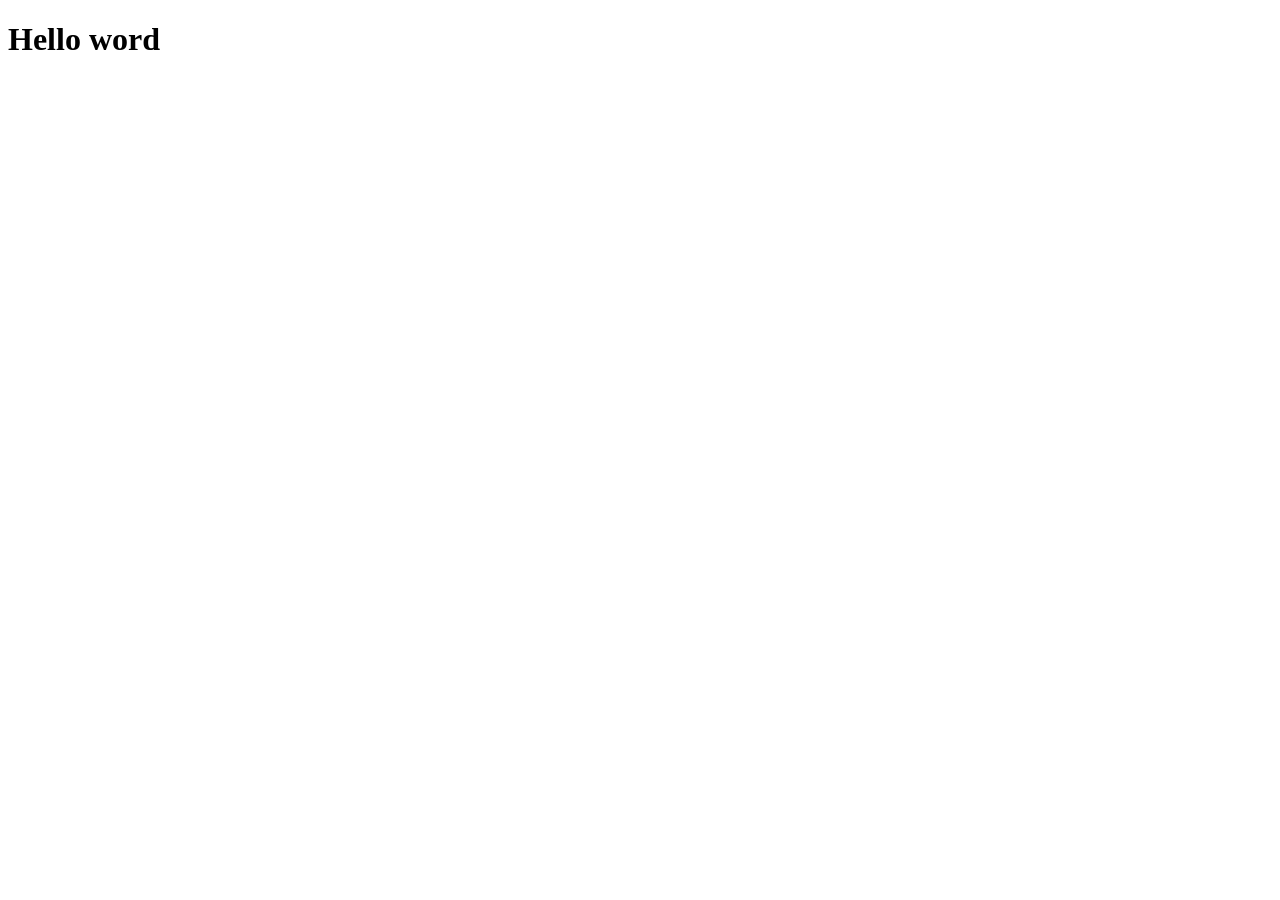
==== ses01/index.html @ b96e6997 "html: Dark.github.io" ====
<!DOCTYPE html>
<html lang="en">
<head>
    <meta charset="UTF-8">
    <meta name="viewport" content="width=device-width, initial-scale=1.0">
    <title>Document</title>
</head>
<body>
   <h1>Hello word</h1> 
</body>
</html>
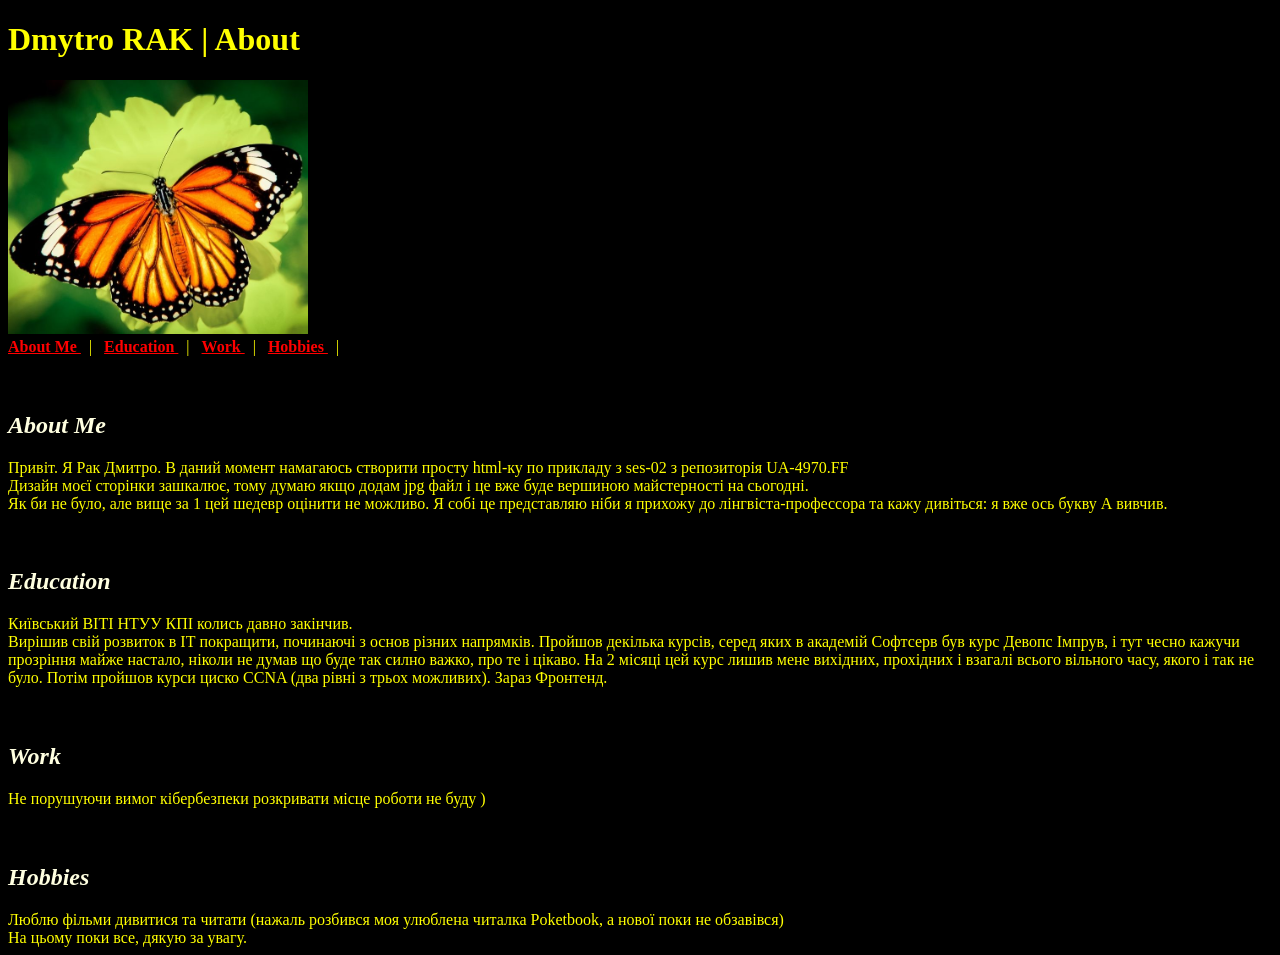
==== commit 513e4cd7: "update page 2.0  )" ====
--- a/ses01/index.html
+++ b/ses01/index.html
@@ -1,11 +1,72 @@
-<!DOCTYPE html>
+<!doctype html>
 <html lang="en">
-<head>
-    <meta charset="UTF-8">
-    <meta name="viewport" content="width=device-width, initial-scale=1.0">
+  <head>
+    <meta charset="UTF-8" />
+    <meta name="viewport" content="width=device-width, initial-scale=1.0" />
     <title>Document</title>
-</head>
-<body>
-   <h1>Hello word</h1> 
-</body>
-</html>+  </head>
+  <body>
+    <header>
+      <h1>Dmytro RAK | About</h1>
+      <body bgcolor="black" text="yellow" link="red" vlink="red">
+    </header>
+<img src="photo.jpg" alt="Моє фото" width="300">
+    <nav>
+        <a href="#about">   <b> About Me   </b>    </a> &nbsp;&nbsp;|&nbsp;&nbsp;     
+        <a href="#edu">     <b> Education  </b>    </a> &nbsp;&nbsp;|&nbsp;&nbsp;
+        <a href="#work">    <b>  Work      </b>    </a> &nbsp;&nbsp;|&nbsp;&nbsp;
+        <a href="#hobbies"> <b> Hobbies    </b>    </a> &nbsp;&nbsp;|&nbsp;&nbsp;
+    </nav>
+<br><br>
+    <main>
+        <h2 id="about"><font color="lightyellow"><i>About Me</i></font></h2>
+        <article>
+            <section>
+            Привіт. Я Рак Дмитро.
+            В даний момент намагаюсь створити просту html-ку по прикладу з ses-02 з репозиторія UA-4970.FF
+            </section>
+            <section>
+            Дизайн моєї сторінки зашкалює, тому думаю якщо додам jpg файл і це вже буде вершиною майстерності на сьогодні.
+            </section>
+            <section>
+            Як би не було, але вище за 1 цей шедевр оцінити не можливо. Я собі це представляю ніби я прихожу до лінгвіста-профессора та кажу дивіться: я вже ось букву А вивчив.
+            </section>
+        </article>
+        <br><br>
+
+        <h2 id="edu"><font color="lightyellow"><i>Education</i></font></h2>
+        <article>
+            <section>
+            Київський ВІТІ НТУУ КПІ колись давно закінчив.    
+            </section>
+            <section>
+            Вирішив свій розвиток в ІТ покращити, починаючі з основ різних напрямків. 
+            Пройшов декілька курсів, серед яких в академій Софтсерв був курс Девопс Імпрув, і тут чесно кажучи прозріння майже настало, 
+            ніколи не думав що буде так силно важко, про те і цікаво. 
+            На 2 місяці цей курс лишив мене вихідних, прохідних і взагалі всього вільного часу, якого і так не було. 
+            Потім пройшов курси циско CCNA (два рівні з трьох можливих). Зараз Фронтенд.
+            </section>
+        </article>
+<br><br>
+        <h2 id="work"><font color="lightyellow"><i>Work</i></font></h2>
+        <article>
+            <section>
+            Не порушуючи вимог кібербезпеки розкривати місце роботи не буду )
+            </section>
+            <section>
+                
+            </section>
+        </article>
+<br><br>
+        <h2 id="hobbies"><font color="lightyellow"><i>Hobbies</i></font></h2>
+        <article>
+            <section>
+                Люблю фільми дивитися та читати (нажаль розбився моя улюблена читалка Poketbook, а нової поки не обзавівся)
+            </section>
+            <section>
+                На цьому поки все, дякую за увагу.
+            </section>
+        </article>
+    </main>
+  </body>
+</html>
